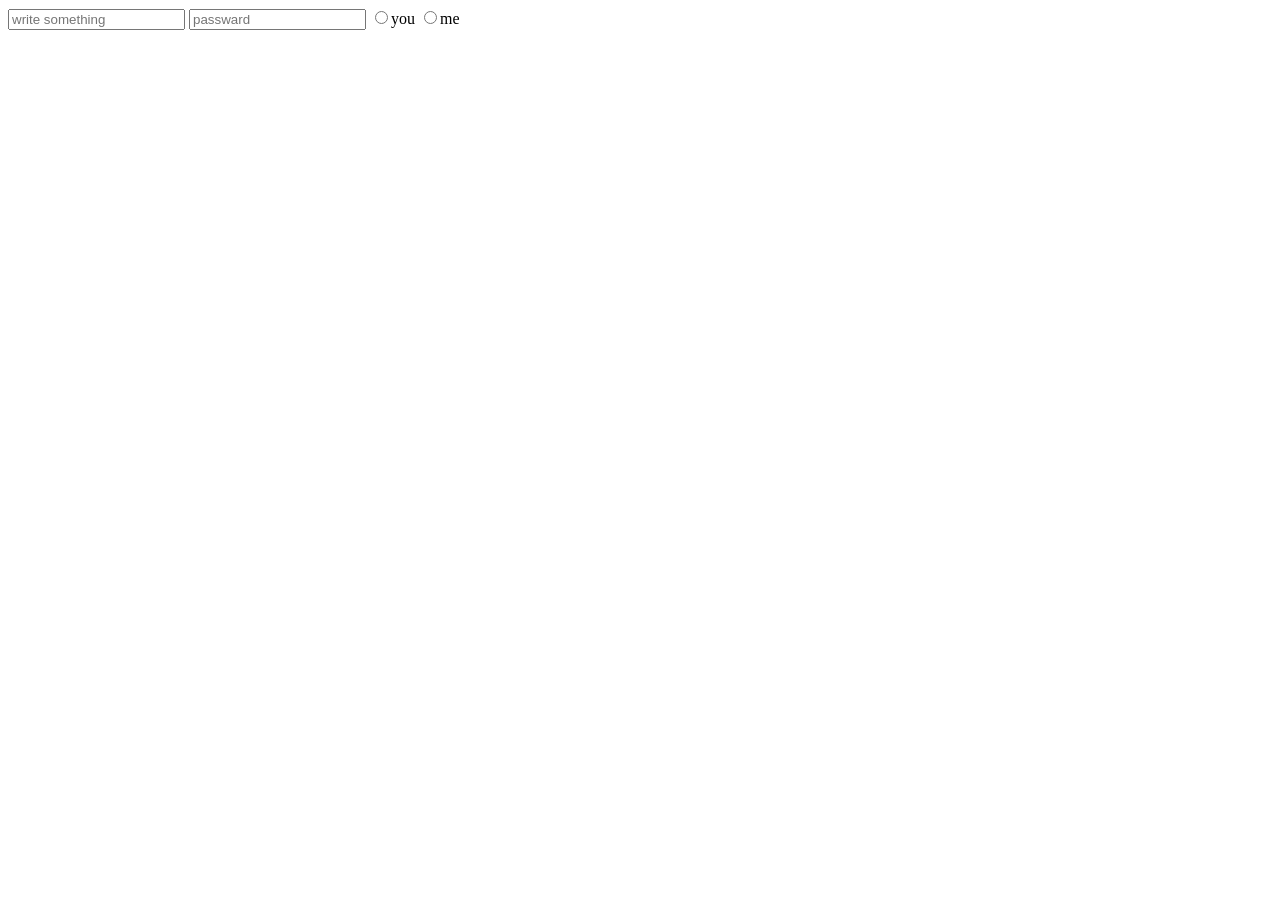
==== Form.html @ 30fe50c2 "Add form, list, and table HTML files; remove tag.html Added Form.html, list.html, and table.html to " ====
<!DOCTYPE html>
<html lang="en">
<head>
    <meta charset="UTF-8">
    <meta name="viewport" content="width=device-width, initial-scale=1.0">
    <title>Document</title>
</head>
<body>
     <form action="/action.php">
        <input type="user_name" placeholder="write something">
        <input type="password" placeholder="passward">
        <!--label makes clickable text-->
       <label for="101">
        <input type="radio" value="you" name="who" ID="101">you
        </label>
       <label for="102">
        <input type="radio" value="me" name="who" ID="102">me <!--radio create botton -->
        </label>
    
    </form>

</body>
</html>
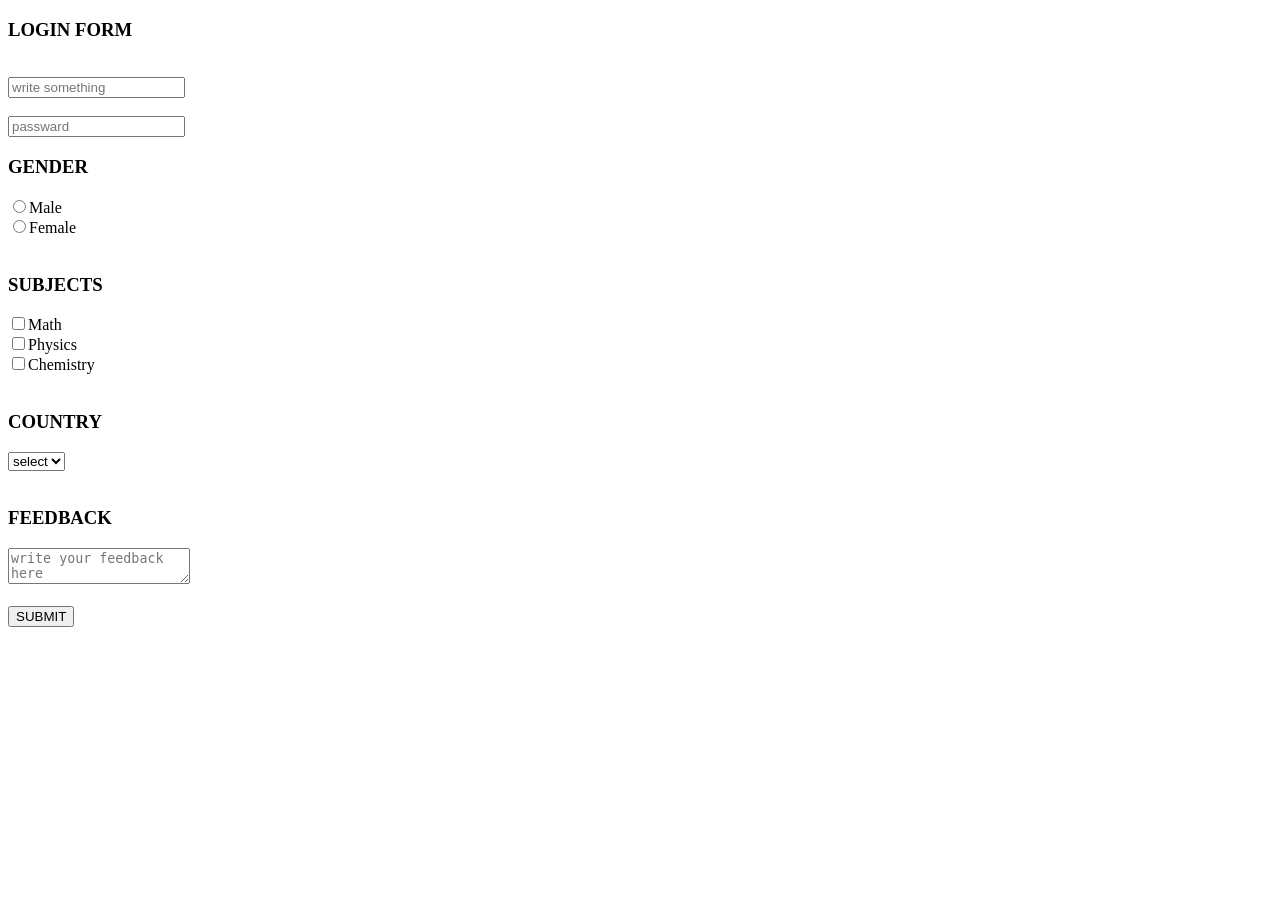
==== commit 1ca9beb6: "Enhance form and add iframe and video support Expanded Form.html with additional fields for gender, " ====
--- a/Form.html
+++ b/Form.html
@@ -7,17 +7,52 @@
 </head>
 <body>
      <form action="/action.php">
-        <input type="user_name" placeholder="write something">
+        <H3>LOGIN FORM</H3>
+    </BR>
+        <input type="text" placeholder="write something">
+    </br>
+    </br>
         <input type="password" placeholder="passward">
-        <!--label makes clickable text-->
+        <!--label makes clickable radio botton from clicking in text-->
+    </br>
+       <H3>GENDER</H3>
        <label for="101">
-        <input type="radio" value="you" name="who" ID="101">you
+        <input type="radio" value="Male" name="gender" ID="101">Male
+    
+       <label for="102">
+    </br>
+        <input type="radio" value="Female" name="gender" ID="102">Female <!--radio create botton -->
+        </label>                                                          <!--radio botton selects only one option-->
+         </br></br>
+        <h3>SUBJECTS</h3>
+
+        <label for="104">
+        <input type="checkbox" value="MATH" name="subject" id="104">Math  <!--checkbox allows multiple selections-->
         </label>
-       <label for="102">
-        <input type="radio" value="me" name="who" ID="102">me <!--radio create botton -->
+        </br>
+        <label for="105">
+        <input type="checkbox" value="PHYSICS" name="subject" id="105">Physics    
         </label>
-    
+        </br>
+        <label for="107">
+        <input type="checkbox" value="CHEMISTRY" name="subject" id="107">Chemistry  
+        </label>
+        </br></br>
+        <H3>COUNTRY</H3>
+        <select name="COUNTRY"> 
+            <option value="select">select</option>
+            <option value="nepal">nepal</option>
+            <option value="india">india</option>
+            <option value="china">china</option>
+            <option value="japan">japan</option>
+        </SELECT>
+        </br></br>
+        <H3>FEEDBACK</H3>
+        <textarea name="feedback"  placeholder="write your feedback here"></textarea>
+        </br></br>
+        <input type="submit" value="SUBMIT">
     </form>
+
 
 </body>
 </html>
